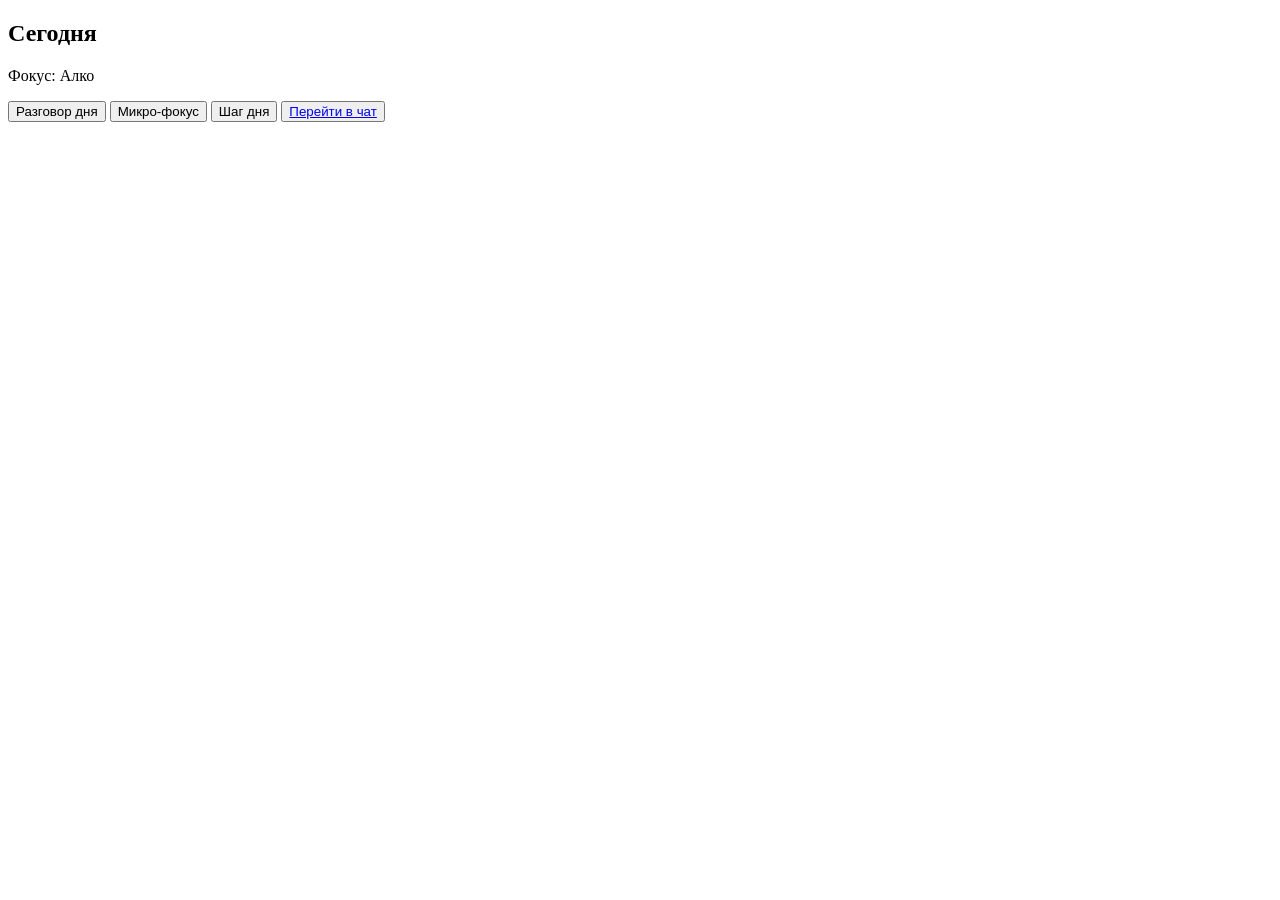
==== focus/focus/alco/index.html @ 0e07a3f3 "1" ====
<!DOCTYPE html>
<html lang="ru">
<head>
  <meta charset="UTF-8" />
  <meta name="viewport" content="width=device-width, initial-scale=1.0">
  <title>Алко — HABI FOCUS SYSTEM™</title>

  <link rel="stylesheet" href="/css/main.css">
  <link rel="stylesheet" href="/focus/focus.css">

  <script type="module" src="/js/smartid.init.js"></script>
</head>
<body data-layout="practicum">

  <div id="left-overlay"></div>
  <aside id="left-panel"></aside>

  <div id="practicum-dropdown-overlay"></div>
  <div id="practicum-dropdown"></div>

  <div id="right-overlay"></div>
  <aside id="right-panel"></aside>

  <div id="page">
    <header id="topbar"></header>

    <main id="main">
      <section class="focus-page">

        <!-- заголовок дня -->
        <h1 class="focus-title">Сегодня</h1>

        <p class="focus-subtitle">Фокус: Алко</p>

        <!-- блоки дня -->
        <div class="focus-buttons">

          <button class="focus-btn">
            Разговор дня
          </button>

          <button class="focus-btn">
            Микро-фокус
          </button>

          <button class="focus-btn">
            Шаг дня
          </button>

          <button class="focus-btn">
            <a href="/focus/alco/sprint.html" class="focus-btn">Перейти в чат</a>
          </button>

        </div>

      </section>
    </main>

    <footer id="footer"></footer>
  </div>

<script type="module" src="/js/layout.js"></script>
</body>
</html>
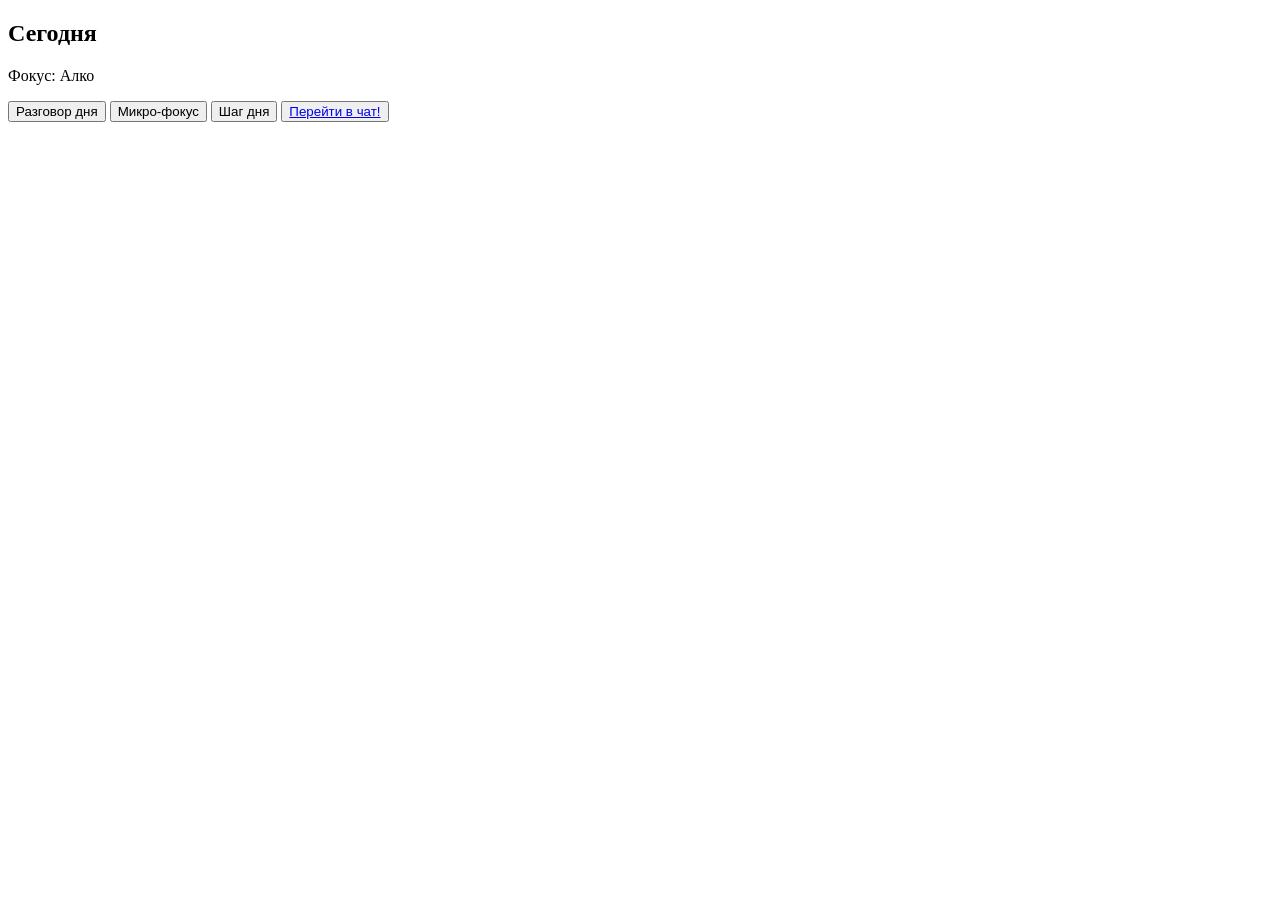
==== commit 72ac870a: "1" ====
--- a/focus/focus/alco/index.html
+++ b/focus/focus/alco/index.html
@@ -48,7 +48,7 @@
           </button>
 
           <button class="focus-btn">
-            <a href="/focus/alco/sprint.html" class="focus-btn">Перейти в чат</a>
+            <a href="/focus/alco/sprint.html" class="focus-btn">Перейти в чат!</a>
           </button>
 
         </div>
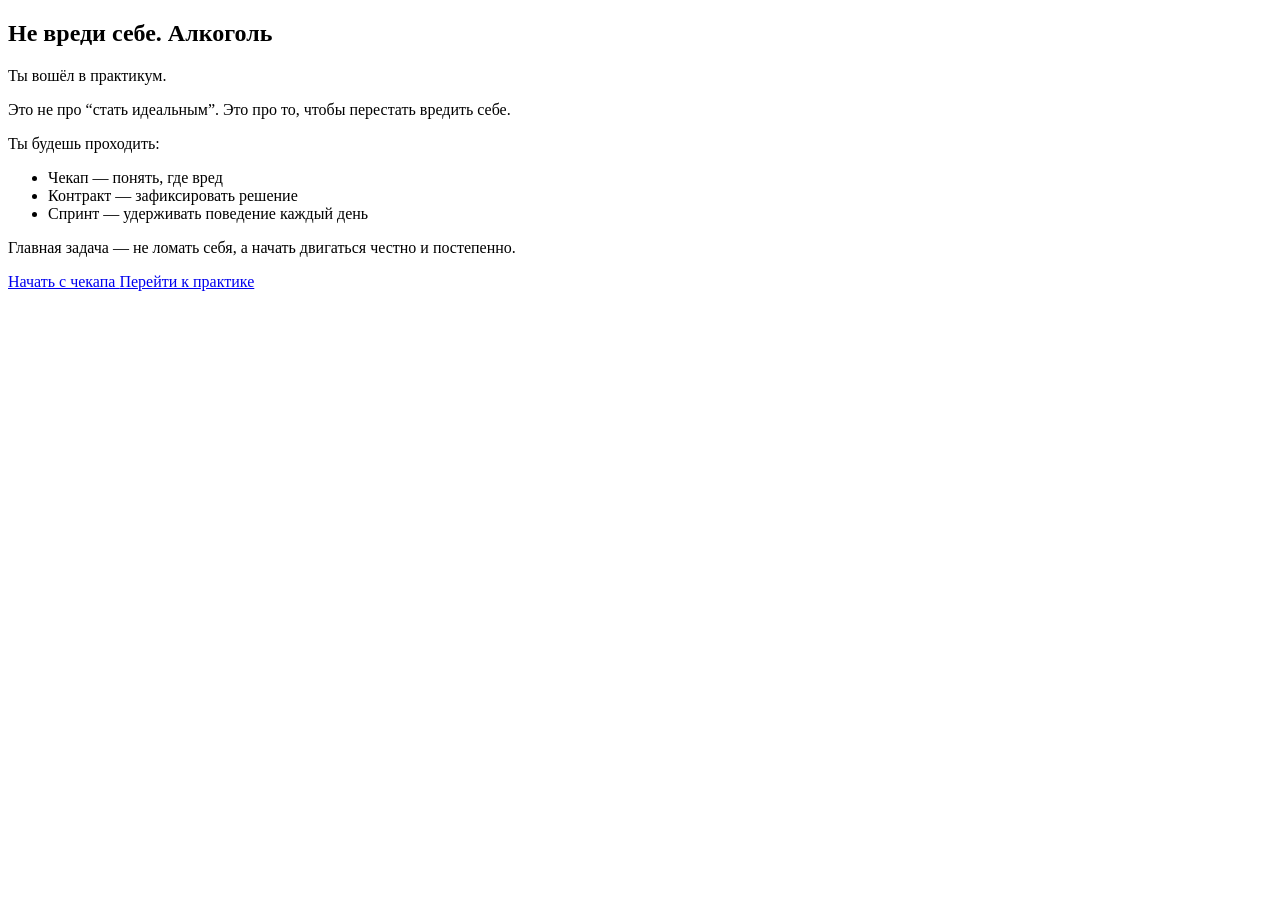
==== commit 00a3b0a2: "1" ====
--- a/focus/focus/alco/index.html
+++ b/focus/focus/alco/index.html
@@ -12,52 +12,63 @@
 </head>
 <body data-layout="practicum">
 
-  <div id="left-overlay"></div>
-  <aside id="left-panel"></aside>
+<div id="left-overlay"></div>
+<aside id="left-panel"></aside>
 
-  <div id="practicum-dropdown-overlay"></div>
-  <div id="practicum-dropdown"></div>
+<div id="practicum-dropdown-overlay"></div>
+<div id="practicum-dropdown"></div>
 
-  <div id="right-overlay"></div>
-  <aside id="right-panel"></aside>
+<div id="right-overlay"></div>
+<aside id="right-panel"></aside>
 
-  <div id="page">
-    <header id="topbar"></header>
+<div id="page">
+<header id="topbar"></header>
 
-    <main id="main">
-      <section class="focus-page">
+<main id="main">
+<section class="focus-page">
 
-        <!-- заголовок дня -->
-        <h1 class="focus-title">Сегодня</h1>
+<h1 class="focus-title">Не вреди себе. Алкоголь</h1>
 
-        <p class="focus-subtitle">Фокус: Алко</p>
+<p class="focus-subtitle">
+Ты вошёл в практикум.
+</p>
 
-        <!-- блоки дня -->
-        <div class="focus-buttons">
+<p class="focus-text">
+Это не про “стать идеальным”.
+Это про то, чтобы перестать вредить себе.
+</p>
 
-          <button class="focus-btn">
-            Разговор дня
-          </button>
+<p class="focus-text">
+Ты будешь проходить:
+</p>
 
-          <button class="focus-btn">
-            Микро-фокус
-          </button>
+<ul class="focus-list">
+<li>Чекап — понять, где вред</li>
+<li>Контракт — зафиксировать решение</li>
+<li>Спринт — удерживать поведение каждый день</li>
+</ul>
 
-          <button class="focus-btn">
-            Шаг дня
-          </button>
+<p class="focus-text">
+Главная задача — не ломать себя, а начать двигаться честно и постепенно.
+</p>
 
-          <button class="focus-btn">
-            <a href="/focus/alco/sprint.html" class="focus-btn">Перейти в чат!</a>
-          </button>
+<div class="focus-buttons">
 
-        </div>
+<a href="/focus/alco/checkup.html" class="focus-btn">
+Начать с чекапа
+</a>
 
-      </section>
-    </main>
+<a href="/focus/alco/today.html" class="focus-btn">
+Перейти к практике
+</a>
 
-    <footer id="footer"></footer>
-  </div>
+</div>
+
+</section>
+</main>
+
+<footer id="footer"></footer>
+</div>
 
 <script type="module" src="/js/layout.js"></script>
 </body>
